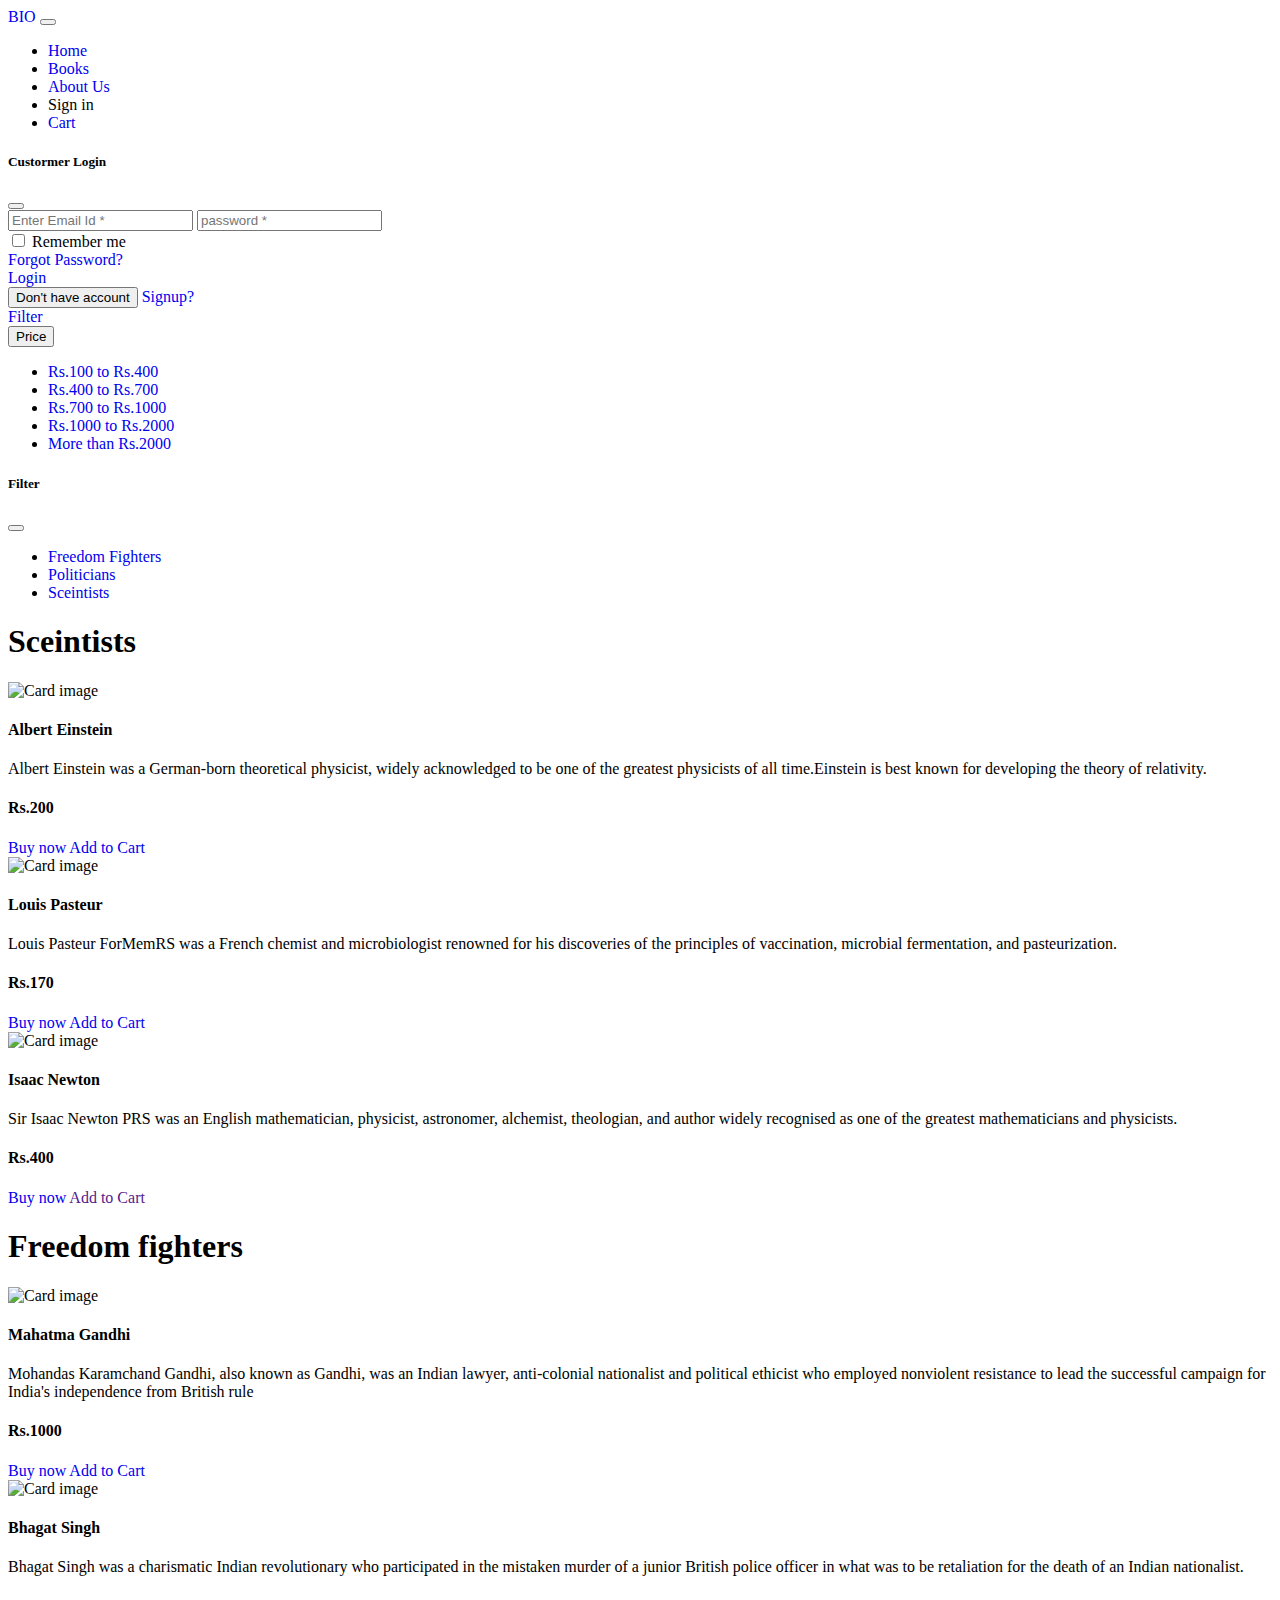
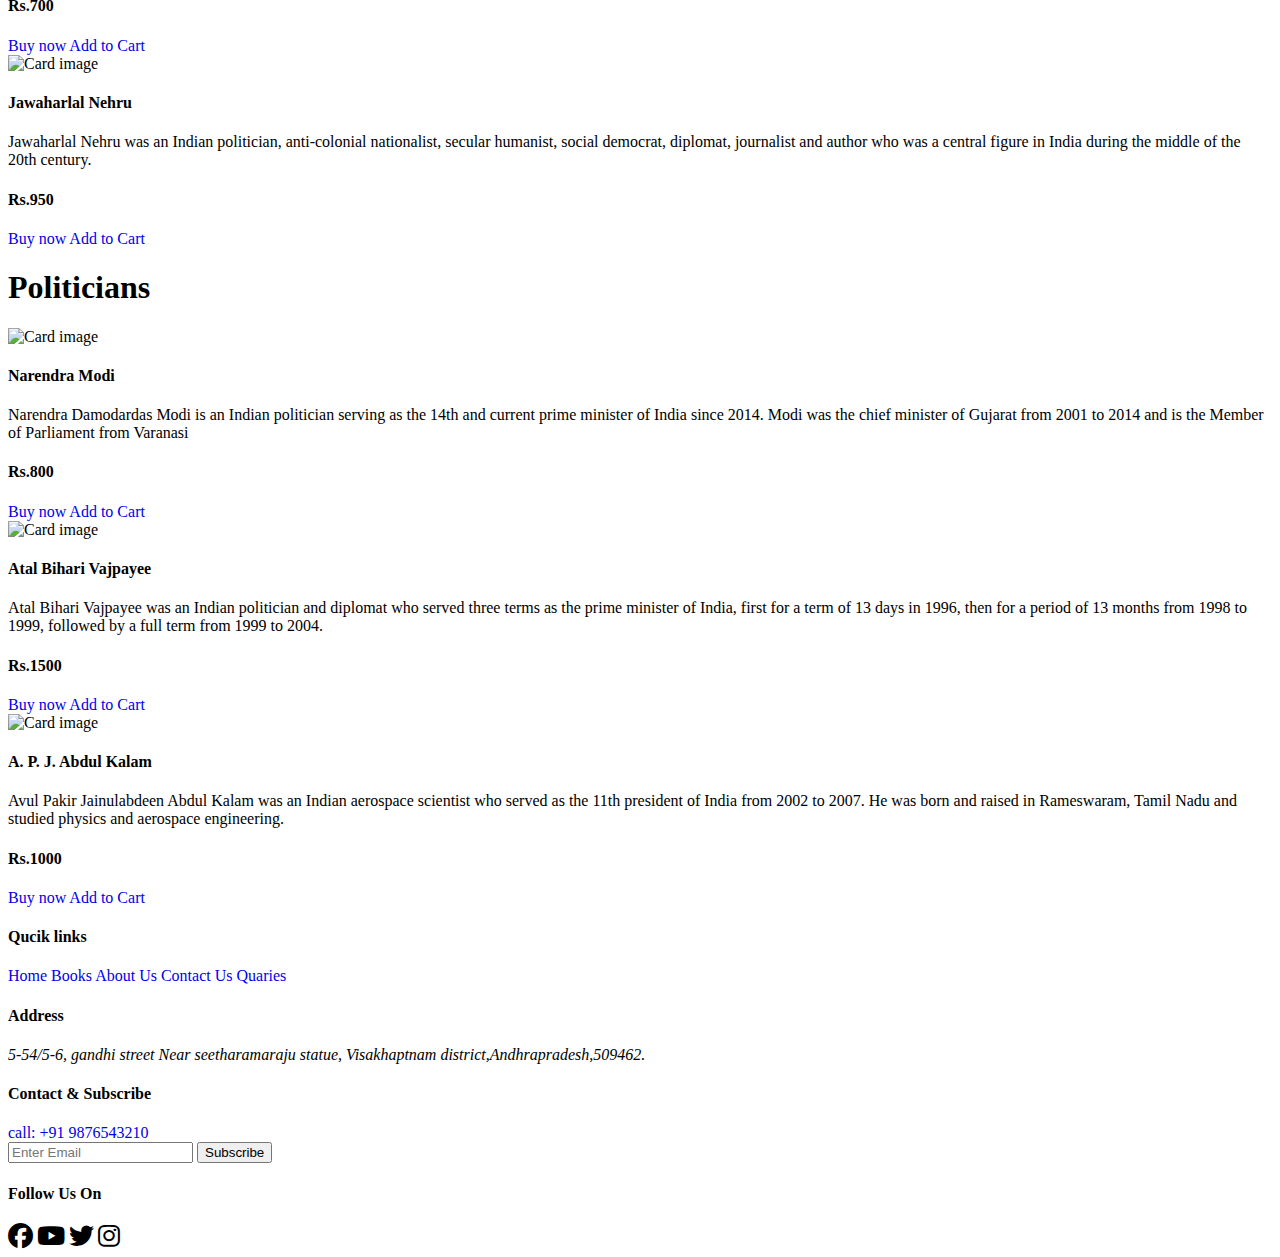
==== sample.html @ 26396ba0 "Add files via upload" ====
<!DOCTYPE html>
<html lang="en">

<head>
    <meta charset="UTF-8">
    <meta http-equiv="X-UA-Compatible" content="IE=edge">
    <meta name="viewport" content="width=device-width, initial-scale=1.0">
    <title>Books Online Store</title>
    <link href="https://cdn.jsdelivr.net/npm/bootstrap@5.0.2/dist/css/bootstrap.min.css" rel="stylesheet"
        integrity="sha384-EVSTQN3/azprG1Anm3QDgpJLIm9Nao0Yz1ztcQTwFspd3yD65VohhpuuCOmLASjC" crossorigin="anonymous">
    <link rel="stylesheet" href="https://cdnjs.cloudflare.com/ajax/libs/font-awesome/6.1.1/css/all.min.css" />

    <link rel="stylesheet" href="index.css">
</head>

<body>
    <header class="mb-5">
        <nav class="navbar navbar-expand-lg navbar-dark bg-dark fixed-top p-2">
            <div class="container-fluid">
                <a class="navbar-brand bg-danger text-white p-2 rounded-circle" href="#">BIO</a>
                <button class="navbar-toggler" type="button" data-bs-toggle="collapse" data-bs-target="#navbarText"
                    aria-controls="navbarText" aria-expanded="false" aria-label="Toggle navigation">
                    <span class="navbar-toggler-icon"></span>
                </button>
                <div class="collapse navbar-collapse justify-content-end" id="navbarText">
                    <ul class="navbar-nav mb-2 mb-lg-0">
                        <li class="nav-item text-center">
                            <a class="nav-link" href="index.html">Home</a>
                        </li>
                        <li class="nav-item text-center">
                            <a class="nav-link" href="sample.html">Books</a>
                        </li>
                        <li class="nav-item text-center">
                            <a class="nav-link" href="#">About Us</a>
                        </li>
                        <li class="nav-item text-center">
                            <a class="btn nav-link" data-bs-toggle="modal" data-bs-target="#exampleModal">
                                Sign in
                            </a>
                        </li>
                        <li class="nav-item text-center">
                            <a class="nav-link" href="#">Cart</a>
                        </li>
                    </ul>
                </div>
            </div>
        </nav>
        <div class="modal fade" id="exampleModal" tabindex="-1" aria-labelledby="exampleModalLabel" aria-hidden="true">
            <div class="modal-dialog modal-dialog-centered">
              <div class="modal-content">
                <div class="modal-header">
                    <h5 class="modal-title" id="exampleModalLabel">Custormer Login</h5>
                    <button type="button" class="btn-close" data-bs-dismiss="modal" aria-label="Close"></button>
                  </div>
                <div class="modal-body m-auto w-100 p-5">
                  <form class="d-flex flex-column justify-content-center align-items-center  w-100">
                      <input class="m-2 p-2 w-75" type="email" placeholder="Enter Email Id *">
                      <input class="m-2 p-2 w-75" type="password" placeholder="password *">
                      <div class="d-flex justify-content-between flex-wrap w-75">
                          <div class="d-flex">
                            <input type="checkbox" class="align-self-center">
                            <label class="ml-2 align-self-center">Remember me</label>
                          </div>
                          <a href="#" class="text-primary">Forgot Password?</a>
                      </div>
                      <a href="index.html" class="align-self-center btn btn-light btn-outline-success login-btn">Login</a>
                  </form>
                </div>
                <div class="modal-footer justify-content-center">
                  <button type="button" class="btn">Don't have account</button>
                  <a href="#" class="btn text-dark btn-outline-info ">Signup?</a>
                </div>
              </div>
            </div>
          </div>
    </header>
    <main>
        <div class="container pt-5">
            <div class="d-flex justify-content-between align-items-center">
            <a class=" btn btn-secondary text-center" data-bs-toggle="offcanvas" href="#offcanvasExample" role="button" aria-controls="offcanvasExample">
                Filter
              </a>
              <div class="dropdown">
                <button class="btn btn-secondary dropdown-toggle" type="button" id="dropdownMenuButton1" data-bs-toggle="dropdown" aria-expanded="false">
                  Price
                </button>
                <ul class="dropdown-menu dropdown-menu-right" aria-labelledby="dropdownMenuButton1">
                  <li><a class="dropdown-item" href="#">Rs.100 to Rs.400</a></li>
                  <li><a class="dropdown-item" href="#">Rs.400 to Rs.700</a></li>
                  <li><a class="dropdown-item" href="#">Rs.700 to Rs.1000</a></li>
                  <li><a class="dropdown-item" href="#">Rs.1000 to Rs.2000</a></li>
                  <li><a class="dropdown-item" href="#">More than Rs.2000</a></li>
                </ul>
              </div>
            </div>
              <div class="offcanvas offcanvas-start" tabindex="-1" id="offcanvasExample" aria-labelledby="offcanvasExampleLabel">
                <div class="offcanvas-header">
                  <h5 class="offcanvas-title" id="offcanvasExampleLabel">Filter</h5>
                  <button type="button" class="btn-close text-reset" data-bs-dismiss="offcanvas" aria-label="Close"></button>
                </div>
                <div class="offcanvas-body">
                  <ul>
                      <li><a href="#">Freedom Fighters</a></li>
                      <li><a href="#">Politicians</a></li>
                      <li><a href="#">Sceintists</a></li>
                  </ul>
                  </div>
                </div>
            <h1 class="text-center pt-3 text-dark">Sceintists</h1>
            <div class="row justify-content-center">
                <div class="col-lg-3 col-md-4 col-sm-12 card bg-dark text-white m-3">
                    <img class="card-img-top w-100 card-images p-1"
                        src="https://pbs.twimg.com/profile_images/879355674957926400/VSGZHGib_400x400.jpg"
                        alt="Card image">
                    <div class="card-body">
                        <h4 class="card-title">Albert Einstein</h4>
                        <p class="card-text">Albert Einstein was a German-born theoretical physicist, widely
                            acknowledged to be one of the greatest physicists of all time.Einstein is best known for
                            developing the theory of relativity.
                        </p>
                        <h4>Rs.200</h4>
                        <a href="#" class="text-white btn btn-primary btn-outline-success">Buy now</a>
                        <a href="#" class="text-dark btn btn-warning btn-outline-danger">Add to Cart</a>
                    </div>
                </div>
                <div class="col-lg-3 col-md-4 col-sm-12 card bg-dark text-white m-3">
                    <img class="card-img-top w-100 card-images p-1"
                        src="https://upload.wikimedia.org/wikipedia/commons/thumb/4/42/Louis_Pasteur.jpg/507px-Louis_Pasteur.jpg"
                        alt="Card image">
                    <div class="card-body">
                        <h4 class="card-title">Louis Pasteur</h4>
                        <p class="card-text">Louis Pasteur ForMemRS was a French chemist and microbiologist renowned for
                            his discoveries of the principles of vaccination, microbial fermentation, and
                            pasteurization.
                        </p>
                        <h4>Rs.170</h4>
                        <a href="#" class="text-white btn btn-primary btn-outline-success">Buy now</a>
                        <a href="#" class="text-dark btn btn-warning btn-outline-danger">Add to Cart</a>
                    </div>
                </div>
                <div class="col-lg-3 col-md-4 col-sm-12 card bg-dark text-white m-3">
                    <img class="card-img-top w-100 card-images p-1"
                        src="https://i.insider.com/569eb176c08a80d7118ba914?width=1000&format=jpeg&auto=webp"
                        alt="Card image">
                    <div class="card-body">
                        <h4 class="card-title">Isaac Newton</h4>
                        <p class="card-text">Sir Isaac Newton PRS was an English mathematician, physicist, astronomer,
                            alchemist, theologian, and author widely recognised as one of the greatest mathematicians
                            and physicists.
                        </p>
                        <h4>Rs.400</h4>
                        <a href="#" class="text-white btn btn-primary btn-outline-success">Buy now</a>
                        <a href="" class="text-dark btn btn-warning btn-outline-danger">Add to Cart</a>
                    </div>
                </div>
            </div>
            <h1 class="text-center">Freedom fighters</h1>
            <div class="row justify-content-center">
                <div class="col-lg-3 col-md-4 col-sm-12 cards m-3 text-white bg-danger">
                    <img class="card-img-top card-images p-1"
                        src="https://static.india.com/wp-content/uploads/2020/06/Mahatma-Gandhi-Insta.jpg"
                        alt="Card image" style="width:100%">
                    <div class="card-body">
                        <h4 class="card-title">Mahatma Gandhi</h4>
                        <p class="card-text">Mohandas Karamchand Gandhi, also known as Gandhi, was an Indian lawyer,
                            anti-colonial nationalist and political ethicist who employed nonviolent resistance to lead
                            the successful campaign for India's independence from British rule</p>
                            <h4>Rs.1000</h4>
                            <a href="#" class="text-white btn btn-primary btn-outline-success">Buy now</a>
                            <a href="#" class="text-white btn btn-warning btn-outline-danger">Add to Cart</a>
                    </div>
                </div>
                <div class="col-lg-3 col-md-4 col-sm-12 card m-3 text-white bg-danger">
                    <img class="card-img-top card-images p-1"
                        src="https://upload.wikimedia.org/wikipedia/commons/thumb/5/54/Bhagat_Singh_1929.jpg/640px-Bhagat_Singh_1929.jpg"
                        alt="Card image" style="width:100%">
                    <div class="card-body">
                        <h4 class="card-title">Bhagat Singh</h4>
                        <p class="card-text">Bhagat Singh was a charismatic Indian revolutionary who participated in the
                            mistaken murder of a junior British police officer in what was to be retaliation for the
                            death of an Indian nationalist.</p>
                        <h4>Rs.700</h4>
                        <a href="#" class="text-white btn btn-primary btn-outline-success">Buy now</a>
                        <a href="#" class="text-white btn btn-warning btn-outline-danger">Add to Cart</a>
                    </div>
                </div>
                <div class="col-lg-3 col-md-4 col-sm-12 card m-3 text-white bg-danger">
                    <img class="card-img-top card-images p-1"
                        src="https://upload.wikimedia.org/wikipedia/commons/thumb/5/5f/Jnehru.jpg/1200px-Jnehru.jpg"
                        alt="Card image" style="width:100%">
                    <div class="card-body">
                        <h4 class="card-title">Jawaharlal Nehru</h4>
                        <p class="card-text">Jawaharlal Nehru was an Indian politician, anti-colonial nationalist,
                            secular humanist, social democrat, diplomat, journalist and author who was a central figure
                            in India during the middle of the 20th century.</p>
                            <h4>Rs.950</h4>
                            <a href="#" class="text-white btn btn-primary btn-outline-success">Buy now</a>
                            <a href="#" class="text-white btn btn-warning btn-outline-danger">Add to Cart</a>
                    </div>
                </div>
            </div>
            <h1 class="text-center">Politicians</h1>
            <div class="row justify-content-center">
                <div class=" col-lg-3 col-md-4 col-sm-12 card m-3 bg-success text-white">
                    <img class="card-img-top card-images p-1"
                        src="https://yt3.ggpht.com/fsjUoWZmI4g9r1OpAjdma75OLPSsj4xFnwzvwZ4ccoj_KY2wKh7RfFejqGXPOrNeW8QqQs_Q=s900-c-k-c0x00ffffff-no-rj"
                        alt="Card image">
                    <div class="card-body">
                        <h4 class="card-title">Narendra Modi</h4>
                        <p class="card-text">Narendra Damodardas Modi is an Indian politician serving as the 14th and
                            current prime minister of India since 2014. Modi was the chief minister of Gujarat from 2001
                            to 2014 and is the Member of Parliament from Varanasi</p>
                            <h4>Rs.800</h4>
                            <a href="#" class="text-white btn btn-primary btn-outline-success">Buy now</a>
                            <a href="#" class="text-dark btn btn-warning btn-outline-danger">Add to Cart</a>
                    </div>
                </div>
                <div class=" col-lg-3 col-md-4 col-sm-12 card m-3 bg-success text-white">
                    <img class="card-img-top card-images p-1"
                        src="https://spiderimg.amarujala.com/assets/images/2018/08/17/750x506/atal-bihari-vajpayee_1534485475.jpeg"
                        alt="Card image">
                    <div class="card-body">
                        <h4 class="card-title">Atal Bihari Vajpayee</h4>
                        <p class="card-text">Atal Bihari Vajpayee was an Indian politician and diplomat who served three
                            terms as the prime minister of India, first for a term of 13 days in 1996, then for a period
                            of 13 months from 1998 to 1999, followed by a full term from 1999 to 2004.</p>
                            <h4>Rs.1500</h4>
                            <a href="#" class="text-white btn btn-primary btn-outline-success">Buy now</a>
                            <a href="#" class="text-dark btn btn-warning btn-outline-danger">Add to Cart</a>
                    </div>
                </div>
                <div class=" col-lg-3 col-md-4 col-sm-12 card m-3 bg-success text-white">
                    <img class="card-img-top card-images p-1"
                        src="https://cdn.britannica.com/48/222648-050-F4D0A2D8/President-of-India-A-P-J-Abdul-Kalam-2007.jpg"
                        alt="Card image">
                    <div class="card-body">
                        <h4 class="card-title">A. P. J. Abdul Kalam</h4>
                        <p class="card-text">Avul Pakir Jainulabdeen Abdul Kalam was an Indian aerospace scientist who
                            served as the 11th president of India from 2002 to 2007. He was born and raised in
                            Rameswaram, Tamil Nadu and studied physics and aerospace engineering.</p>
                            <h4>Rs.1000</h4>
                            <a href="#" class="text-white btn btn-primary btn-outline-success">Buy now</a>
                            <a href="#" class="text-dark btn btn-warning btn-outline-danger">Add to Cart</a>
                    </div>
                </div>
            </div>
        </div>
    </main>
    <footer class="container-fluid p-5 bg-dark">
        <section class="row">
            <div class="col-lg-3 col-md-6 col-sm-12 d-flex flex-column justify-content-center text-white">
                <h4 class="mb-3">Qucik links</h4>
                <a href="#" class="text-white">Home</a>
                <a href="#" class="text-white">Books</a>
                <a href="#" class="text-white">About Us</a>
                <a href="#" class="text-white">Contact Us</a>
                <a href="#" class="text-white">Quaries</a>
            </div>
            <div class="col-lg-3 col-md-6 col-sm-12 text-white">
                <h4>Address</h4>
                <address class="mt-3">5-54/5-6, gandhi street Near seetharamaraju statue, Visakhaptnam district,Andhrapradesh,509462.
                </address>
            </div>
            <div class="col-lg-3 col-md-6 col-sm-12 text-white">
                <h4 class="mb-3">Contact & Subscribe</h4>
                <a href="#" class="text-white">call: +91 9876543210</a>
                <form class="d-flex flex-column mt-2 justify-content-start align-items-start">
                    <input type="email" placeholder="Enter Email" class="text-white w-100 p-1">
                    <input type="submit" value="Subscribe"
                        class="text-white btn btn-outline-success mt-2 align-self-end">
                </form>
            </div>
            <div class="col-lg-3 col-md-6 col-sm-12">
                <h4 class="text-white">Follow Us On</h4>
                <i class="fa-brands fa-facebook text-white icons mt-3 bg-danger p-2 rounded-circle"></i>
                <i class="fa-brands fa-youtube text-white icons m-2 bg-danger p-2 rounded-circle"></i>
                <i class="fa-brands fa-twitter text-white icons m-2 bg-danger p-2 rounded-circle"></i>     
                <i class="fa-brands fa-instagram text-white icons m-2 bg-danger p-2 rounded-circle"></i>
            </div>
        </section>
    </footer>
    <script src="https://cdn.jsdelivr.net/npm/bootstrap@5.0.2/dist/js/bootstrap.bundle.min.js"
        integrity="sha384-MrcW6ZMFYlzcLA8Nl+NtUVF0sA7MsXsP1UyJoMp4YLEuNSfAP+JcXn/tWtIaxVXM" crossorigin="anonymous">
    </script>
    <script src="https://cdn.jsdelivr.net/npm/@popperjs/core@2.9.2/dist/umd/popper.min.js"
        integrity="sha384-IQsoLXl5PILFhosVNubq5LC7Qb9DXgDA9i+tQ8Zj3iwWAwPtgFTxbJ8NT4GN1R8p" crossorigin="anonymous">
    </script>
</body>

</html>
---- index.css ----
.card-images{
    height: 200px;
}
a{
    text-decoration: none;
}
.icons{
    font-size: 25px;
}
.image-1{
    height: 300px;
}
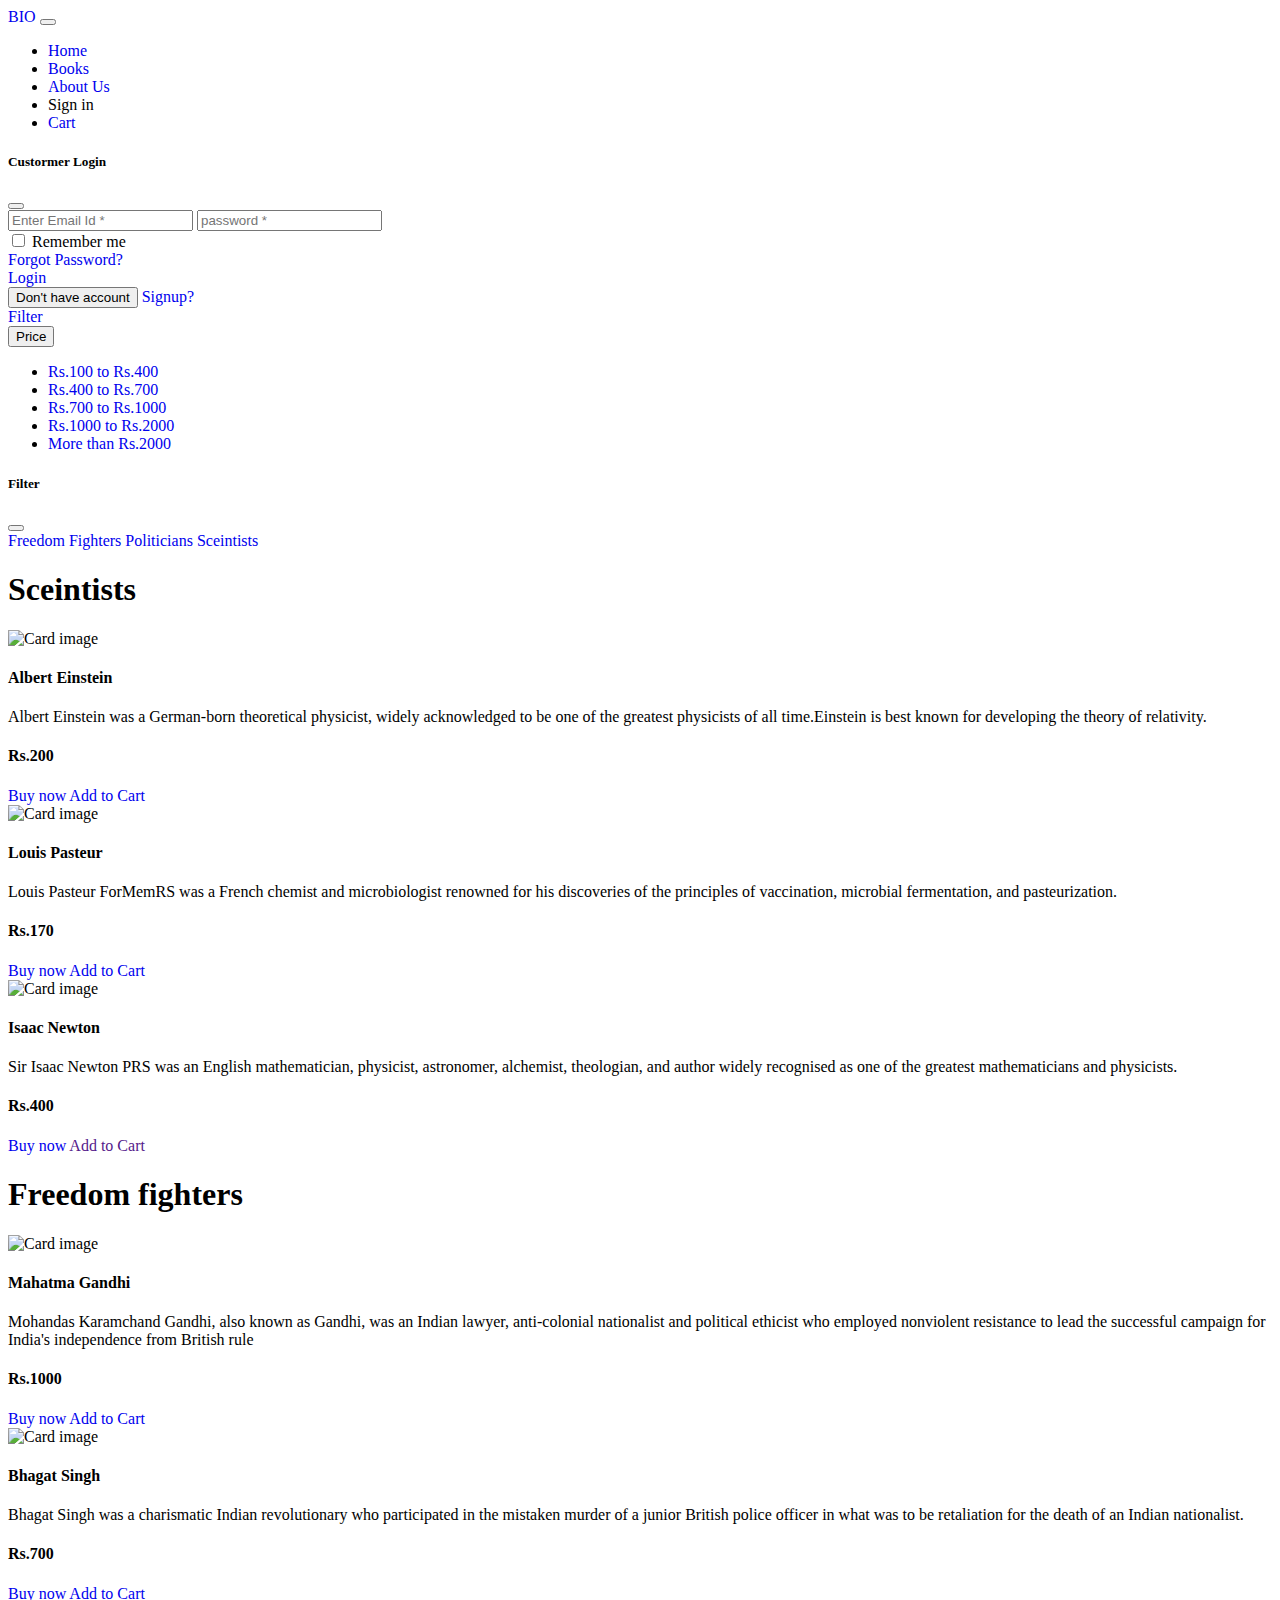
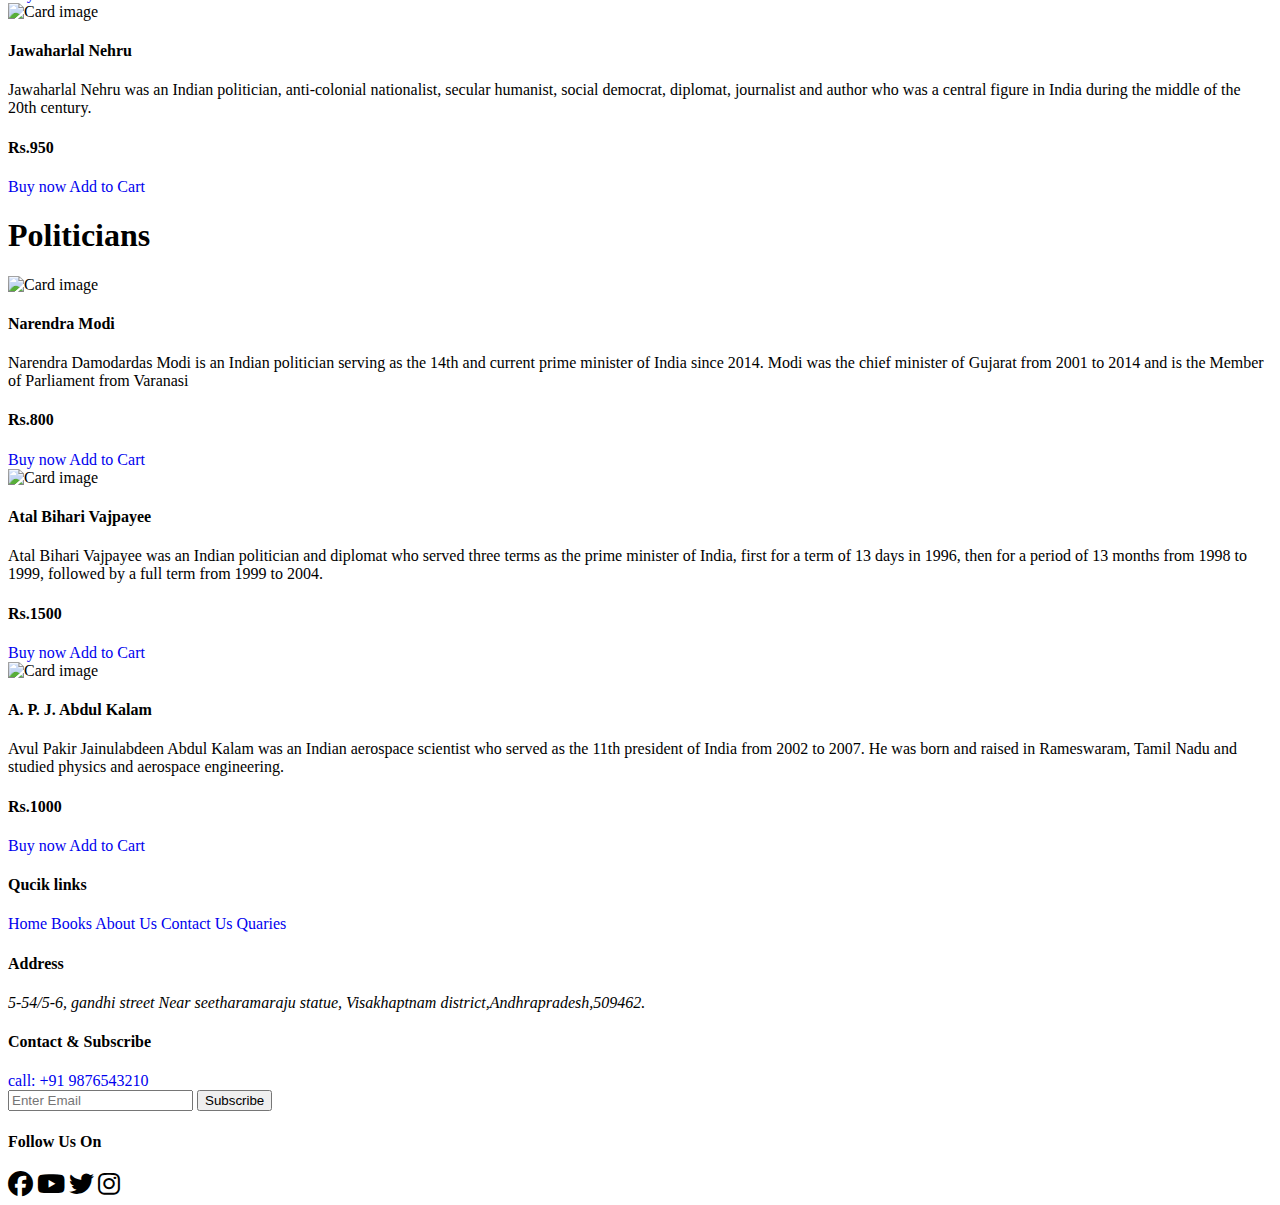
==== commit 83d440d1: "Add files via upload" ====
--- a/sample.html
+++ b/sample.html
@@ -99,11 +99,11 @@
                   <button type="button" class="btn-close text-reset" data-bs-dismiss="offcanvas" aria-label="Close"></button>
                 </div>
                 <div class="offcanvas-body">
-                  <ul>
-                      <li><a href="#">Freedom Fighters</a></li>
-                      <li><a href="#">Politicians</a></li>
-                      <li><a href="#">Sceintists</a></li>
-                  </ul>
+                    <div>
+                        <a href="#" class="btn text-dark btn-outline-success">Freedom Fighters</a>
+                        <a href="#" class="btn text-dark btn-outline-success">Politicians</a>
+                        <a href="#" class="btn text-dark btn-outline-success">Sceintists</a>
+                    </div>
                   </div>
                 </div>
             <h1 class="text-center pt-3 text-dark">Sceintists</h1>
